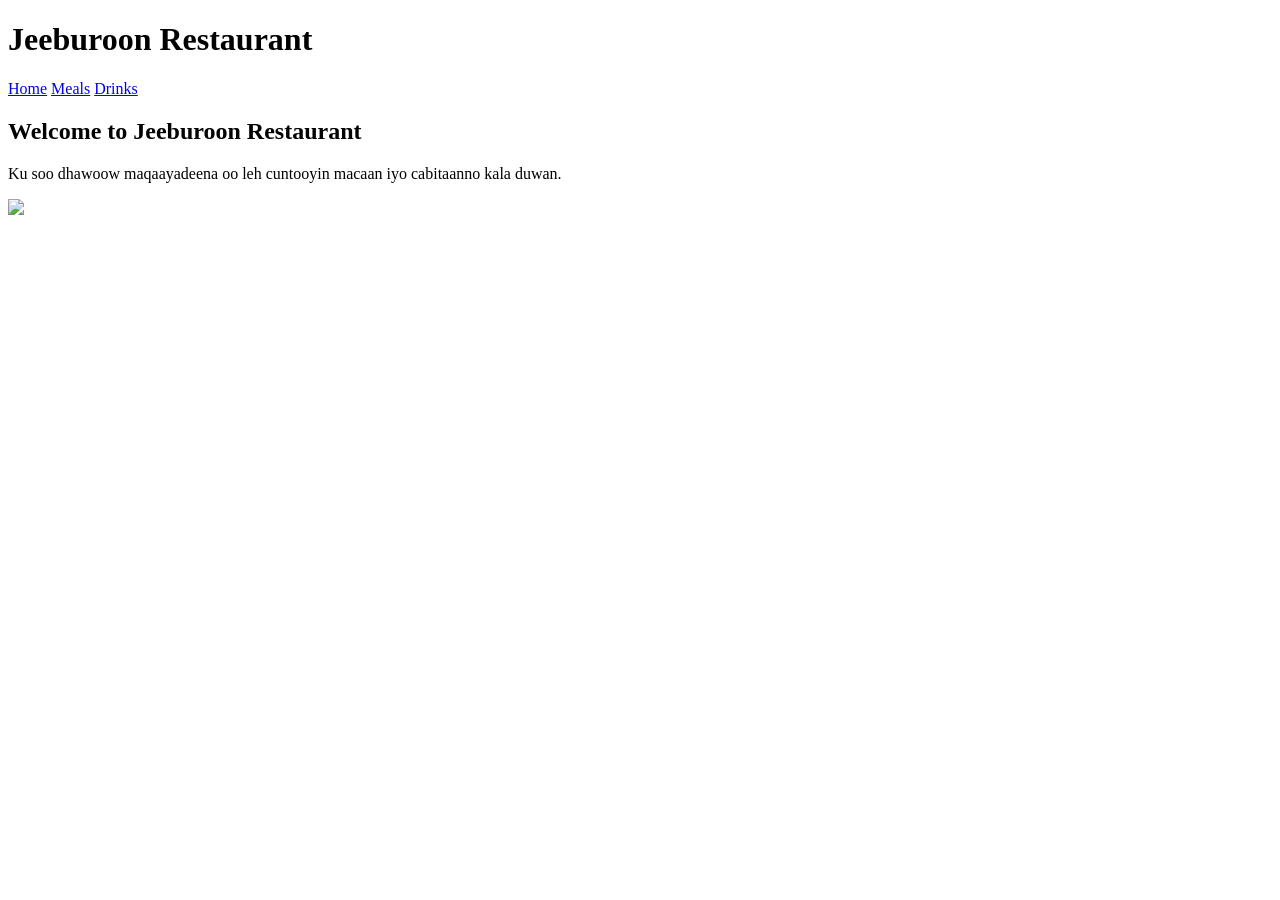
==== index.html @ 66228bcb "Add files via upload" ====
<!DOCTYPE html>
<html>
<head>
    <title>Jeeburoon Restaurant</title>
    <link rel="stylesheet" href="style.css">
</head>
<body>

<header>
    <h1>Jeeburoon Restaurant</h1>
</header>

<nav>
    <a href="index.html">Home</a>
    <a href="meals.html">Meals</a>
    <a href="drinks.html">Drinks</a>
</nav>

<section>
    <h2>Welcome to Jeeburoon Restaurant</h2>
    <p>Ku soo dhawoow maqaayadeena oo leh cuntooyin macaan iyo cabitaanno kala duwan.</p>

    <img src="https://images.unsplash.com/photo-1504674900247-0877df9cc836" width="300">
</section>

</body>
</html>
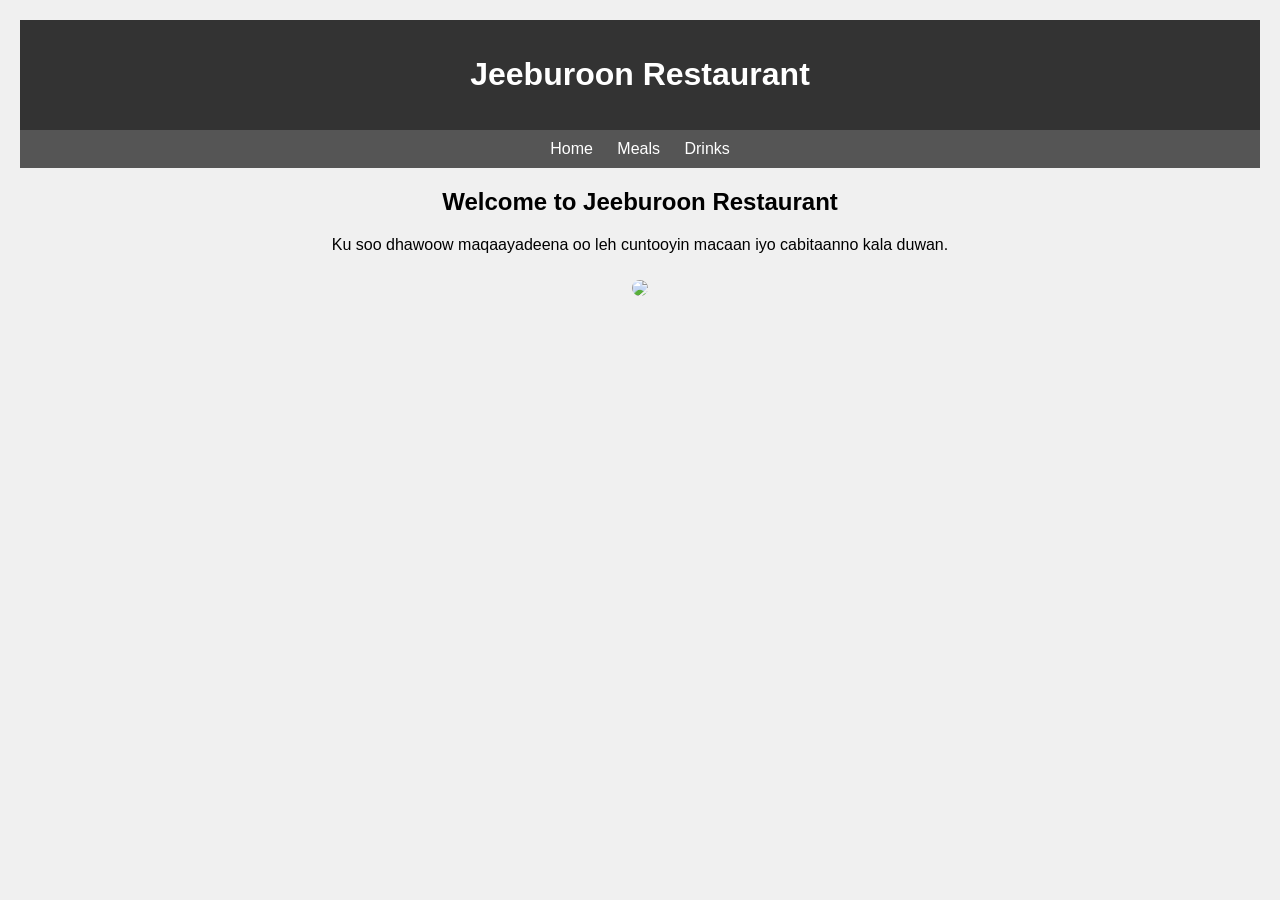
==== commit 86025a4b: "Add files via upload" ====
--- a/index.html
+++ b/index.html
@@ -2,7 +2,7 @@
 <html>
 <head>
     <title>Jeeburoon Restaurant</title>
-    <link rel="stylesheet" href="style.css">
+    <link rel="stylesheet" href="css.css">
 </head>
 <body>
 
--- a/css.css
+++ b/css.css
@@ -0,0 +1,32 @@
+body {
+    font-family: Arial;
+    text-align: center;
+    background-color: #f0f0f0;
+    margin: 20px;
+}
+
+header {
+    background-color: #333;
+    color: white;
+    padding: 15px;
+}
+
+nav {
+    background-color: #555;
+    padding: 10px;
+}
+
+nav a {
+    color: white;
+    margin: 10px;
+    text-decoration: none;
+}
+
+nav a:hover {
+    color: yellow;
+}
+
+img {
+    margin: 10px;
+    border-radius: 10px;
+}
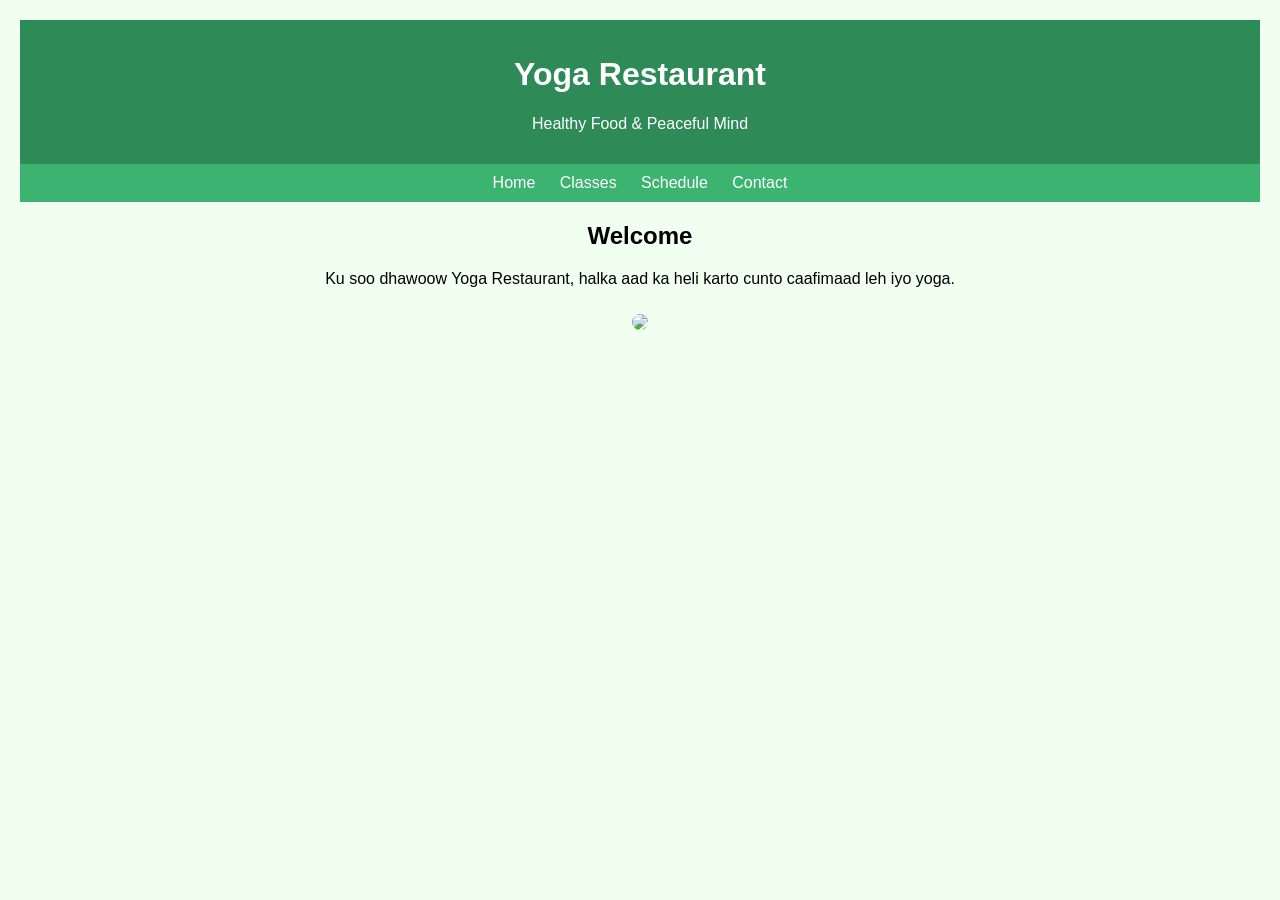
==== commit 9a6ea1a5: "Add files via upload" ====
--- a/index.html
+++ b/index.html
@@ -1,26 +1,27 @@
 <!DOCTYPE html>
 <html>
 <head>
-    <title>Jeeburoon Restaurant</title>
+    <title>Yoga Restaurant</title>
     <link rel="stylesheet" href="css.css">
 </head>
 <body>
 
 <header>
-    <h1>Jeeburoon Restaurant</h1>
+    <h1>Yoga Restaurant</h1>
+    <p>Healthy Food & Peaceful Mind</p>
 </header>
 
 <nav>
     <a href="index.html">Home</a>
-    <a href="meals.html">Meals</a>
-    <a href="drinks.html">Drinks</a>
+    <a href="classes.html">Classes</a>
+    <a href="schedule.html">Schedule</a>
+    <a href="contact.html">Contact</a>
 </nav>
 
 <section>
-    <h2>Welcome to Jeeburoon Restaurant</h2>
-    <p>Ku soo dhawoow maqaayadeena oo leh cuntooyin macaan iyo cabitaanno kala duwan.</p>
-
-    <img src="https://images.unsplash.com/photo-1504674900247-0877df9cc836" width="300">
+    <h2>Welcome</h2>
+    <p>Ku soo dhawoow Yoga Restaurant, halka aad ka heli karto cunto caafimaad leh iyo yoga.</p>
+    <img src="https://images.unsplash.com/photo-1545205597-3d9d02c29597" width="300">
 </section>
 
 </body>
--- a/css.css
+++ b/css.css
@@ -1,18 +1,18 @@
 body {
     font-family: Arial;
     text-align: center;
-    background-color: #f0f0f0;
+    background-color: #f0fff0;
     margin: 20px;
 }
 
 header {
-    background-color: #333;
+    background-color: #2e8b57;
     color: white;
     padding: 15px;
 }
 
 nav {
-    background-color: #555;
+    background-color: #3cb371;
     padding: 10px;
 }
 
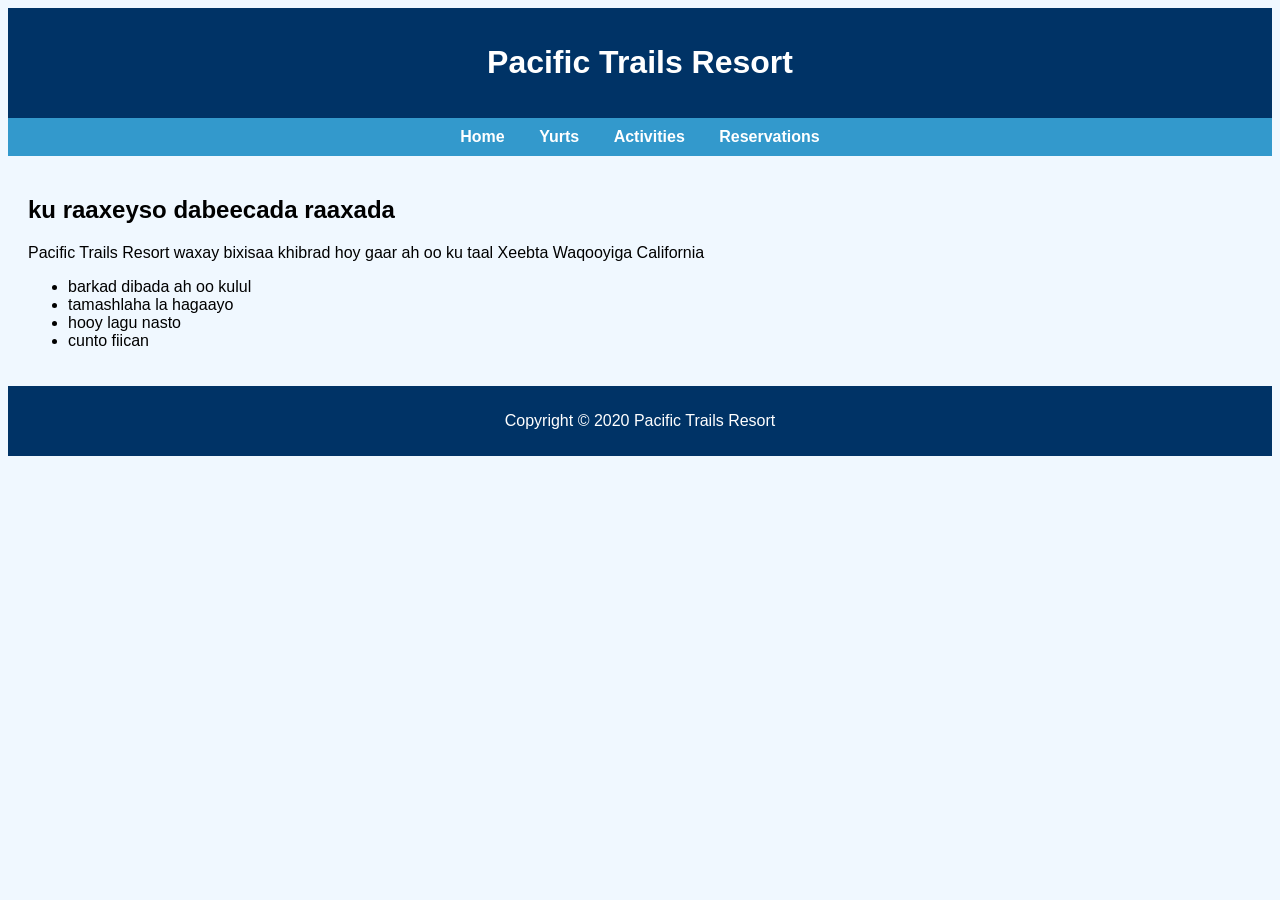
==== commit aa9e7b62: "Add files via upload" ====
--- a/index.html
+++ b/index.html
@@ -1,28 +1,39 @@
 <!DOCTYPE html>
-<html>
+<html lang="en">
 <head>
-    <title>Yoga Restaurant</title>
-    <link rel="stylesheet" href="css.css">
+<meta charset="UTF-8">
+<title>Pacific Trails Resort</title>
+<link rel="stylesheet" href="css.css">
 </head>
+
 <body>
 
 <header>
-    <h1>Yoga Restaurant</h1>
-    <p>Healthy Food & Peaceful Mind</p>
+    <h1>Pacific Trails Resort</h1>
 </header>
 
 <nav>
     <a href="index.html">Home</a>
-    <a href="classes.html">Classes</a>
-    <a href="schedule.html">Schedule</a>
-    <a href="contact.html">Contact</a>
+    <a href="yurts.html">Yurts</a>
+    <a href="activities.html">Activities</a>
+    <a href="reservations.html">Reservations</a>
 </nav>
 
-<section>
-    <h2>Welcome</h2>
-    <p>Ku soo dhawoow Yoga Restaurant, halka aad ka heli karto cunto caafimaad leh iyo yoga.</p>
-    <img src="https://images.unsplash.com/photo-1545205597-3d9d02c29597" width="300">
-</section>
+<main>
+    <h2>ku raaxeyso  dabeecada raaxada </h2>
+    <p> Pacific Trails Resort waxay bixisaa khibrad hoy gaar ah oo ku taal Xeebta Waqooyiga California</p>
+
+    <ul>
+        <li>barkad dibada ah oo kulul </li>
+        <li>tamashlaha la hagaayo</li>
+        <li>hooy lagu nasto</li>
+        <li>cunto fiican</li>
+    </ul>
+</main>
+
+<footer>
+    <p>Copyright © 2020 Pacific Trails Resort</p>
+</footer>
 
 </body>
 </html>
--- a/css.css
+++ b/css.css
@@ -1,32 +1,40 @@
 body {
-    font-family: Arial;
-    text-align: center;
-    background-color: #f0fff0;
-    margin: 20px;
+    font-family: Arial, sans-serif;
+    background-color: #f0f8ff;
+    margin: 10;
 }
 
 header {
-    background-color: #2e8b57;
+    background-color: #003366;
     color: white;
+    text-align: center;
     padding: 15px;
 }
 
 nav {
-    background-color: #3cb371;
+    background-color: #3399cc;
+    text-align: center;
     padding: 10px;
 }
 
 nav a {
     color: white;
-    margin: 10px;
+    margin: 15px;
     text-decoration: none;
+    font-weight: bold;
 }
 
 nav a:hover {
     color: yellow;
 }
 
-img {
-    margin: 10px;
-    border-radius: 10px;
+main {
+    padding: 20px;
+}
+
+footer {
+    background-color: #003366;
+    color: white;
+    text-align: center;
+    padding: 10px;
 }
